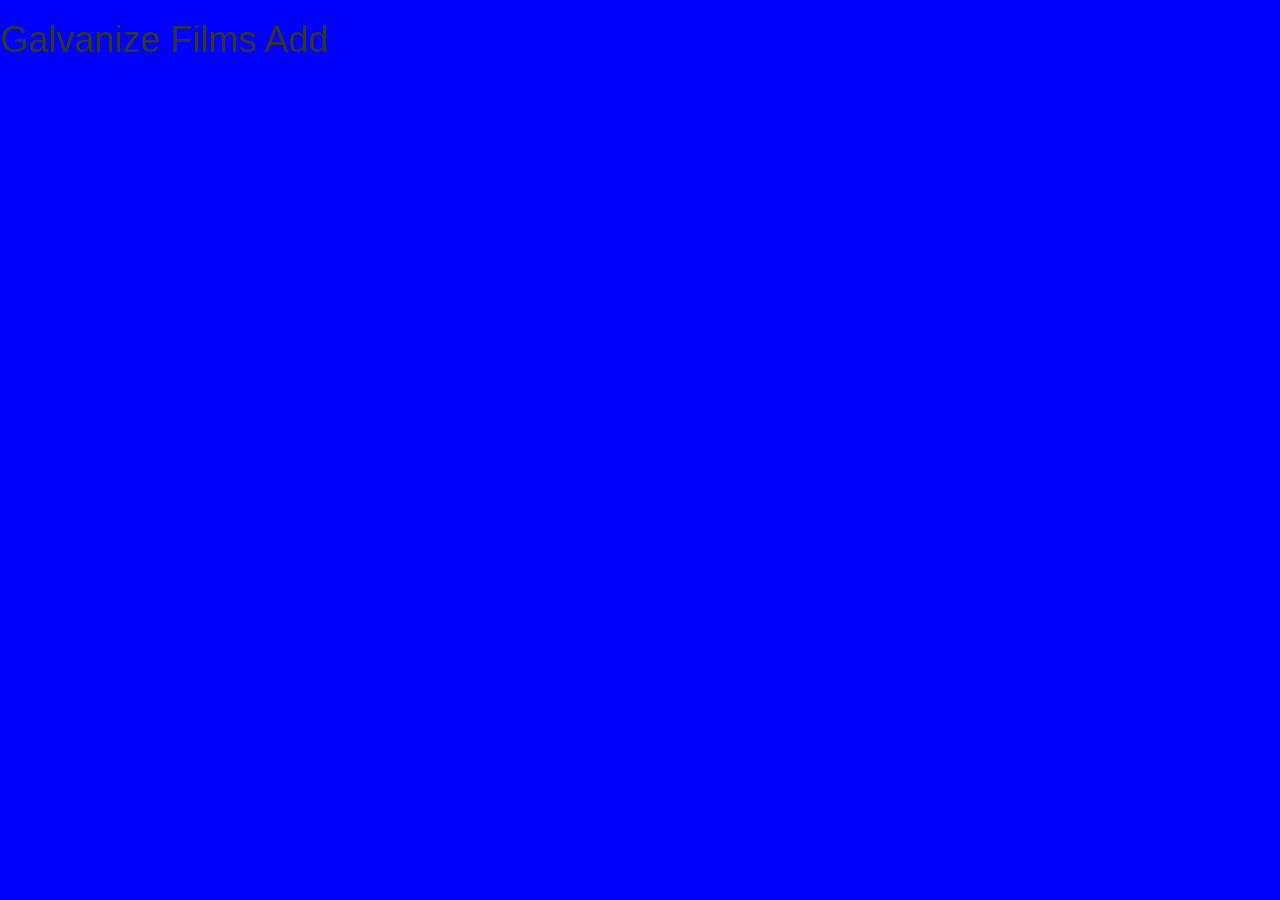
==== add.html @ 54f0c505 "adding carousel" ====
<!DOCTYPE html>
<html lang="en">
  <head>
    <meta charset="utf-8">
    <meta http-equiv="X-UA-Compatible" content="IE=edge">
    <meta name="viewport" content="width=device-width, initial-scale=1">
    <title>Galvanize Films</title>
    <link rel="stylesheet" href="https://maxcdn.bootstrapcdn.com/bootstrap/3.3.5/css/bootstrap.min.css">
    <link rel="stylesheet" href="https://maxcdn.bootstrapcdn.com/font-awesome/4.4.0/css/font-awesome.min.css">
    <link rel="stylesheet" href="style.css">
  </head>
  <body>
    <h1>Galvanize Films Add</h1>







    <script src="https://ajax.googleapis.com/ajax/libs/jquery/1.11.3/jquery.min.js"></script>
    <script src="https://maxcdn.bootstrapcdn.com/bootstrap/3.3.5/js/bootstrap.min.js"></script>
    <script type="text/javascript" src="app.js"></script>
  </body>
</html>
---- style.css ----
body {
  background-color: blue;
}
.item img{
  width: 70%;
  height: 20%;
  margin: auto;
}
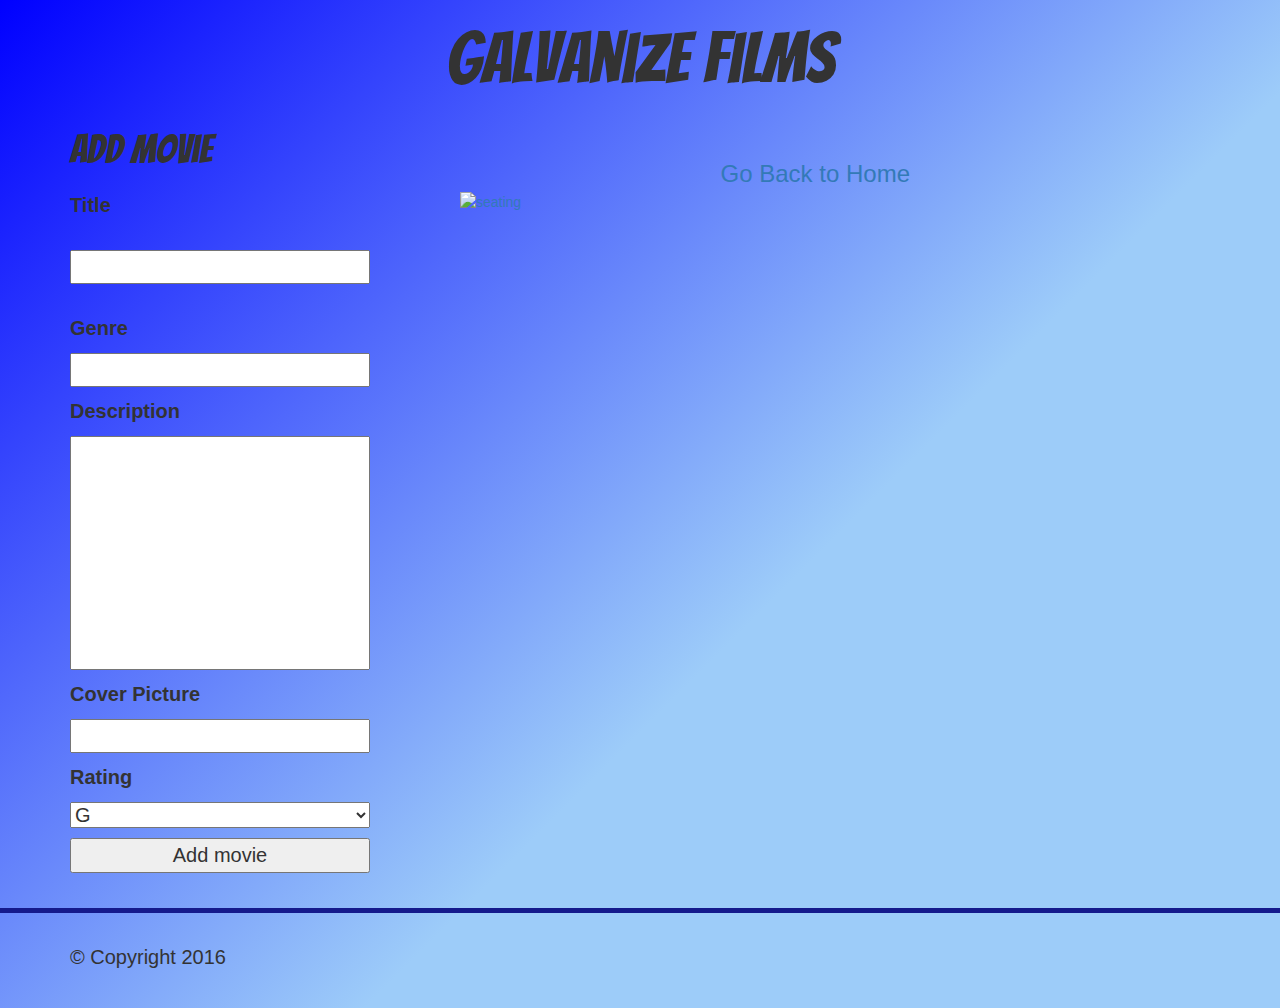
==== commit 6cd3b4dd: "adding add page and starting js" ====
--- a/add.html
+++ b/add.html
@@ -10,13 +10,48 @@
     <link rel="stylesheet" href="style.css">
   </head>
   <body>
-    <h1>Galvanize Films Add</h1>
+    <h1>Galvanize Films</h1>
+    <div class="container">
+      <h2>Add Movie</h2><h3><a href="index.html" class="home">Go Back to Home</a></h3>
+      <div class="row">
+        <div class="col-md-4">
+          <form class="addMovie" action="index.html" method="post">
+            <label for="title">Title</label><br>
+            <input id="title" type="text" name="name" ><br>
+            <label for="genre">Genre</label>
+            <input id="genre" type="text" name="name">
+            <label for="description">Description</label>
+            <textarea id="description" name="description" rows="8" cols="40"></textarea>
+            <label for="url">Cover Picture</label>
+            <input id="url" type="url" name="name">
+            <label for="rating">Rating</label>
+            <select id="rating">
+              <option>G</option>
+              <option>PG</option>
+              <option>PG-13</option>
+              <option>R</option>
+              <option>NC-17</option>
+              <option>NR</option>
+            </select>
+            <input id="submit" type="submit" name="name" value="Add movie">
+            <output name="result" class="message"></output>
+          </form>
+        </div>
+        <div class="col-md-4">
+          <a href="index.html">
+          <img class="seating" src="https://images.unsplash.com/photo-1458053688450-eef5d21d43b3?format=auto&auto=compress&dpr=1&crop=entropy&fit=crop&w=1080&h=718&q=80" alt="seating" /></a>
 
+        </div>
+      </div>
+    </div>
 
-
-
-
-
+  <footer>
+    <div class="container">
+      <p>
+        &copy Copyright 2016
+      </p>
+    </div>
+  </footer>
 
     <script src="https://ajax.googleapis.com/ajax/libs/jquery/1.11.3/jquery.min.js"></script>
     <script src="https://maxcdn.bootstrapcdn.com/bootstrap/3.3.5/js/bootstrap.min.js"></script>
--- a/style.css
+++ b/style.css
@@ -1,8 +1,70 @@
+@import url(https://fonts.googleapis.com/css?family=Bangers|Indie+Flower);
 body {
-  background-color: blue;
+  background: linear-gradient(135deg, blue, rgb(157, 204, 249)60%);
+}
+h1 {
+  font-family: 'Bangers', cursive;
+  font-size: 7rem;
+  text-align: center;
 }
 .item img{
-  width: 70%;
-  height: 20%;
+  width: 55%;
   margin: auto;
 }
+.text {
+  margin: auto;
+  text-align: center;
+  padding-top: 20px;
+  font-size: 3rem;
+  font-family: 'Indie Flower', cursive;
+}
+.search {
+  font-size: 3.5rem;
+}
+.search button {
+  font-size: 2.5rem;
+  margin-top: -15%;
+}
+.search input {
+  width: 80%;
+  margin-bottom: 5px;
+}
+footer {
+  margin-top: 2%;
+  height: 100px;
+  border-top: 5px solid rgb(21, 26, 140);
+}
+footer p {
+  padding-top: 30px;
+  font-size: 2rem;
+}
+.link {
+  font-size: 3rem;
+}
+
+ /*                        ADD PAGE                        */
+.home {
+  float: right;
+  margin-top: -3rem;
+  margin-right: 30rem;
+}
+h2 {
+  margin-bottom: 2rem;
+  font-family: 'Bangers', cursive;
+  font-size: 4rem;
+}
+.addMovie label, input, textarea, select {
+  font-size: 2rem;
+  display: block;
+  width: 30rem;
+  margin-bottom: 1rem;
+}
+textarea {
+  resize: none;
+}
+.seating {
+  width: 200%;
+}
+.message {
+  display: none;
+}
